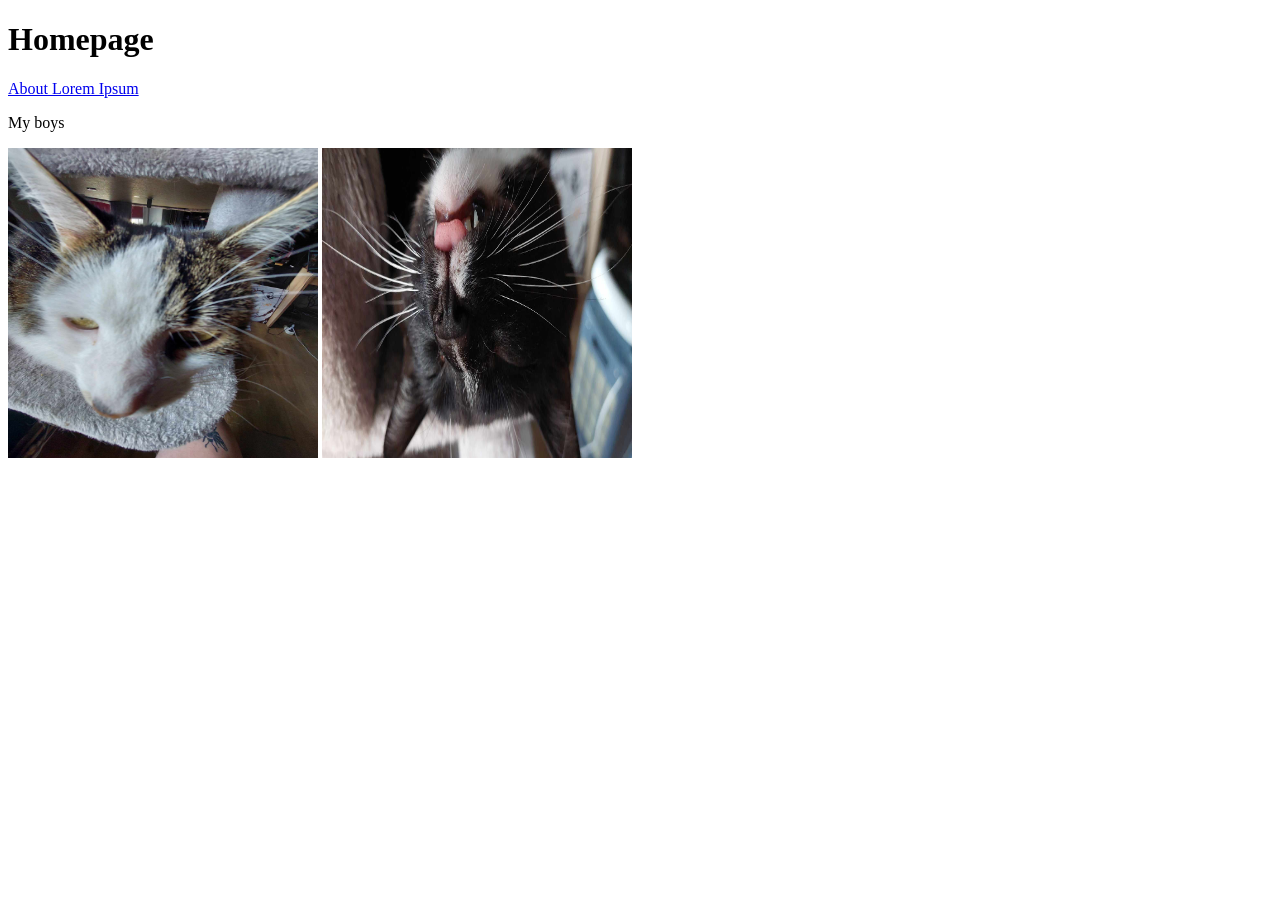
==== lorem-ipsum/index.html @ 8fcf1fb1 "Removed duplicate index, added images" ====
<!DOCTYPE html>
<html lang="en">
<head>
    <meta charset="UTF-8">
    <meta name="viewport" content="width=device-width, initial-scale=1.0">
    <title>Homepage</title>
</head>
<body>
    <h1>Homepage</h1>
    <a href="./pages/lorem-ipsum.html" target="_blank" rel="noreferrer">About Lorem Ipsum</a>
    <br>
    <p>My boys</p>
    <img src="./images/stinker.jpg" alt="he's a lil dumb" height="310" width="310">
    <img src="./images/eater.jpg" alt="he's a lil chonky" height="310" width="310">
</body>
</html>
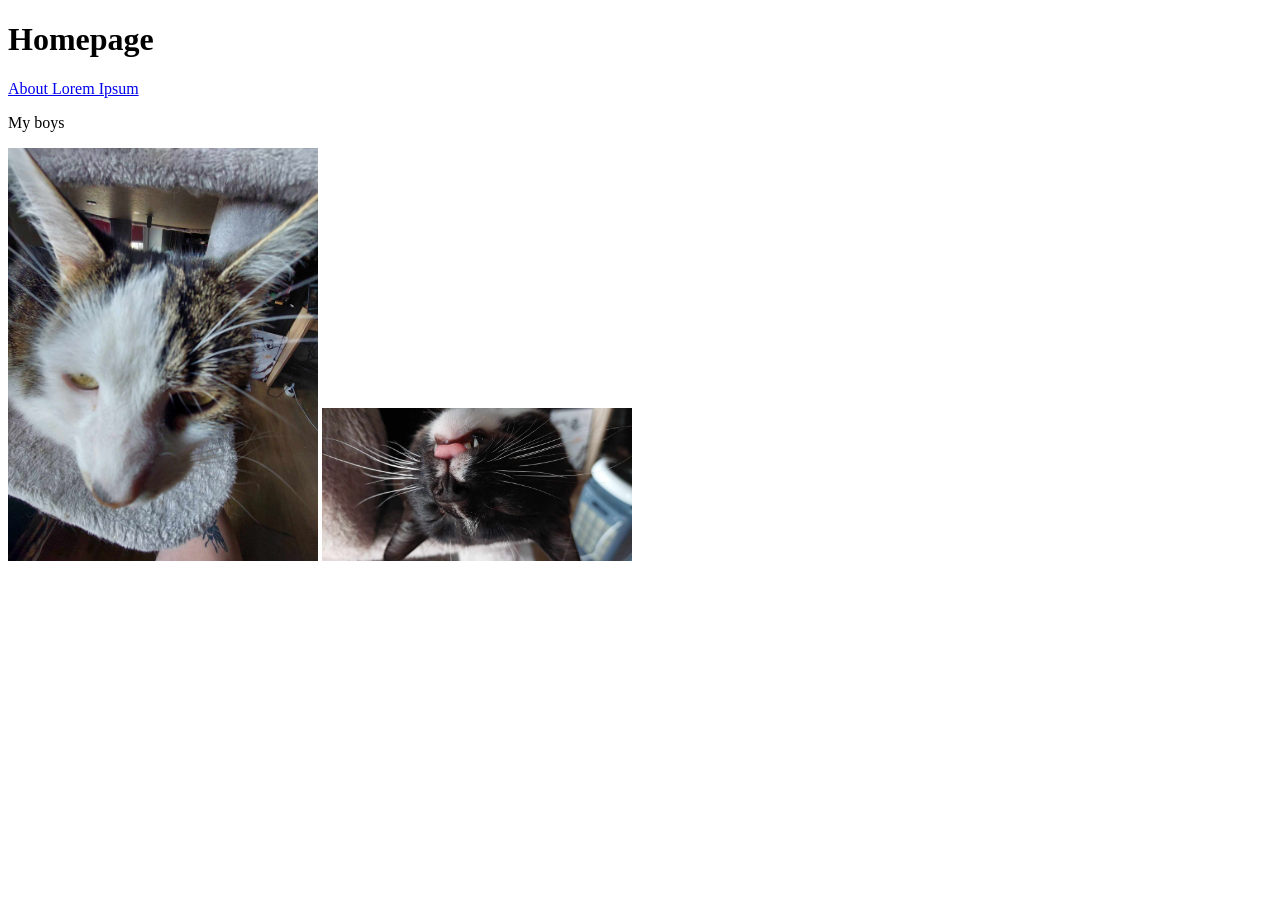
==== commit e7a350c1: "fixed image scaling this is a test to see if the body and header are separate like they should be. L" ====
--- a/lorem-ipsum/index.html
+++ b/lorem-ipsum/index.html
@@ -10,7 +10,7 @@
     <a href="./pages/lorem-ipsum.html" target="_blank" rel="noreferrer">About Lorem Ipsum</a>
     <br>
     <p>My boys</p>
-    <img src="./images/stinker.jpg" alt="he's a lil dumb" height="310" width="310">
-    <img src="./images/eater.jpg" alt="he's a lil chonky" height="310" width="310">
+    <img src="./images/stinker.jpg" alt="he's a lil dumb" width="310">
+    <img src="./images/eater.jpg" alt="he's a lil chonky" width="310">
 </body>
 </html>
